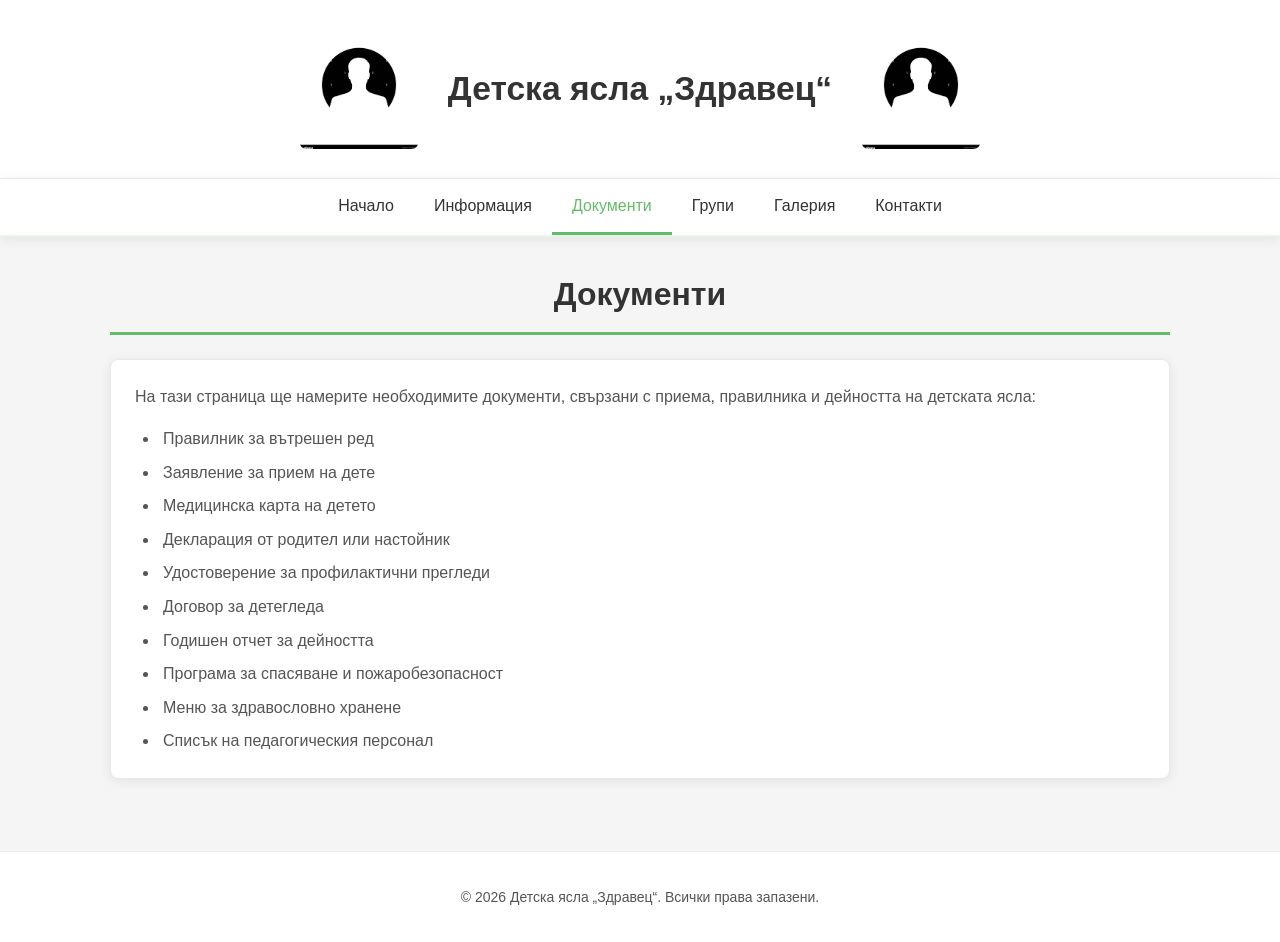
==== dokumenti.html @ 17e511cd "initial version" ====
<!DOCTYPE html>
<html lang="bg">
<head>
  <meta charset="UTF-8">
  <meta name="viewport" content="width=device-width, initial-scale=1.0">
  <title>Документи — Детска ясла Здравец</title>
  <link rel="stylesheet" href="css/style.css">
</head>
<body>

  <header class="site-header">
    <div class="container header-row">
      <img src="images/header/header-left.jpg" alt="">
      <h1 class="site-title">Детска ясла „Здравец“</h1>
      <img src="images/header/header-right.jpg" alt="">
    </div>
  </header>

  <nav class="site-nav">
    <div class="container">
      <ul class="nav-list">
        <li><a href="index.html">Начало</a></li>
        <li><a href="informacia.html">Информация</a></li>
        <li><a href="dokumenti.html" class="active">Документи</a></li>
        <li><a href="grupi.html">Групи</a></li>
        <li><a href="galeria.html">Галерия</a></li>
        <li><a href="kontakti.html">Контакти</a></li>
      </ul>
    </div>
  </nav>

  <main>
    <div class="container">
      <h1 class="page-title">Документи</h1>
      <section class="content-section">
        <div class="content-text">
          <p>На тази страница ще намерите необходимите документи, свързани с приема, правилника и дейността на детската ясла:</p>
          <ul class="doc-list">
            <li>Правилник за вътрешен ред</li>
            <li>Заявление за прием на дете</li>
            <li>Медицинска карта на детето</li>
            <li>Декларация от родител или настойник</li>
            <li>Удостоверение за профилактични прегледи</li>
            <li>Договор за детегледа</li>
            <li>Годишен отчет за дейността</li>
            <li>Програма за спасяване и пожаробезопасност</li>
            <li>Меню за здравословно хранене</li>
            <li>Списък на педагогическия персонал</li>
          </ul>
        </div>
      </section>
    </div>
  </main>

  <footer class="site-footer">
    <div class="container">
      <p>&copy; 2026 Детска ясла „Здравец“. Всички права запазени.</p>
    </div>
  </footer>

</body>
</html>
---- css/style.css ----
:root {
  --color-bg: #f5f5f5;
  --color-text: #333;
  --color-text-light: #555;
  --color-green-soft: #e8f5e9;
  --color-green-border: #c8e6c9;
  --color-green-accent: #66bb6a;
  --color-purple-soft: #ddd6eb;
  --color-purple-border: #a898c4;
  --color-purple-accent: #5c4a82;
  --color-nav-bg: #fff;
  --color-nav-active: #66bb6a;
  --max-width: 1100px;
  --radius: 8px;
  --shadow: 0 2px 12px rgba(0, 0, 0, 0.08);
  --card-border: 1px solid #e8e8e8;
}

*,
*::before,
*::after {
  box-sizing: border-box;
}

body {
  margin: 0;
  font-family: "Segoe UI", Roboto, Helvetica, Arial, sans-serif;
  font-size: 16px;
  line-height: 1.6;
  color: var(--color-text);
  background: var(--color-bg);
}

img {
  max-width: 100%;
  height: auto;
  display: block;
}

a {
  color: var(--color-green-accent);
}

a:hover {
  color: #4caf50;
}

.container {
  max-width: var(--max-width);
  margin: 0 auto;
  padding: 0 1.25rem;
}

/* Header */
.site-header {
  background: #fff;
  border-bottom: 1px solid #eee;
  padding: 1.8rem 0;
}

.header-row {
  display: flex;
  align-items: center;
  justify-content: center;
  gap: 1.8rem;
}

.header-row img {
  width: 120px;
  height: 120px;
  object-fit: cover;
  border-radius: var(--radius);
}

.site-title {
  margin: 0;
  font-size: 2.1rem;
  font-weight: 600;
  text-align: center;
  color: var(--color-text);
}

/* Navigation */
.site-nav {
  background: var(--color-nav-bg);
  border-bottom: 2px solid var(--color-green-soft);
  box-shadow: var(--shadow);
  position: sticky;
  top: 0;
  z-index: 100;
}

.nav-list {
  list-style: none;
  margin: 0;
  padding: 0;
  display: flex;
  flex-wrap: wrap;
  justify-content: center;
  gap: 0;
}

.nav-list a {
  display: block;
  padding: 0.875rem 1.25rem;
  text-decoration: none;
  color: var(--color-text);
  font-weight: 500;
  border-bottom: 3px solid transparent;
  transition: background 0.2s, border-color 0.2s;
}

.nav-list a:hover {
  background: var(--color-green-soft);
  color: var(--color-text);
}

.nav-list a.active {
  border-bottom-color: var(--color-nav-active);
  color: var(--color-green-accent);
}

/* Main content */
main {
  padding: 2rem 0 3rem;
}

.page-title {
  margin: 0 0 1.5rem;
  font-size: 2rem;
  font-weight: 600;
  color: var(--color-text);
  padding-bottom: 0.75rem;
  border-bottom: 3px solid var(--color-green-accent);
  text-align: center;
}

.section-title {
  margin: 0 0 1rem;
  font-size: 1.35rem;
  font-weight: 600;
  color: var(--color-text);
  text-align: center;
}

.content-section {
  background: #fff;
  padding: 1.5rem;
  border-radius: var(--radius);
  box-shadow: var(--shadow);
  border: var(--card-border);
  margin-bottom: 1.5rem;
}

.content-section .section-title {
  padding-bottom: 0.75rem;
  border-bottom: 2px solid var(--color-green-soft);
  margin-bottom: 1.25rem;
}

.content-text {
  margin: 0;
  color: var(--color-text-light);
}

.content-text p {
  margin: 0 0 1rem;
}

.content-text p:last-child {
  margin-bottom: 0;
}

.content-text code {
  background: #f0f0f0;
  padding: 0.15rem 0.4rem;
  border-radius: 4px;
  font-size: 0.9em;
}

.doc-list {
  margin: 0;
  padding-left: 1.5rem;
  color: var(--color-text-light);
}

.doc-list li {
  margin-bottom: 0.5rem;
  padding-left: 0.25rem;
}

.doc-list li:last-child {
  margin-bottom: 0;
}

/* Home image pair */
.image-pair {
  display: grid;
  grid-template-columns: 1fr 1fr;
  gap: 1rem;
  margin-top: 1.5rem;
}

.image-pair__item {
  aspect-ratio: 16 / 10;
  overflow: hidden;
  border-radius: var(--radius);
  box-shadow: var(--shadow);
}

.image-pair__item img {
  width: 100%;
  height: 100%;
  object-fit: cover;
}

/* Tables */
.table-wrap {
  overflow-x: auto;
  margin: 0;
  border-radius: var(--radius);
  border: var(--card-border);
}

.content-section .table-wrap {
  box-shadow: none;
}

table {
  width: 100%;
  border-collapse: collapse;
  background: #fff;
}

th,
td {
  padding: 0.75rem 1rem;
  text-align: left;
  border-bottom: 1px solid #eee;
}

th {
  background: var(--color-green-soft);
  font-weight: 600;
  color: var(--color-text);
}

tr:nth-child(even) td {
  background: #f9f9f9;
}

tr:last-child td {
  border-bottom: none;
}

/* Groups */
.group-card {
  padding: 1.5rem;
  margin-bottom: 1.5rem;
  border-radius: var(--radius);
  box-shadow: var(--shadow);
}

.group-card:nth-of-type(odd) {
  background: var(--color-green-soft);
  border: 1px solid var(--color-green-border);
}

.group-card:nth-of-type(even) {
  background: var(--color-purple-soft);
  border: 1px solid var(--color-purple-border);
}

.group-card:nth-of-type(odd) .group-card__title {
  color: #2e7d32;
}

.group-card:nth-of-type(even) .group-card__title {
  color: var(--color-purple-accent);
}

.group-card__title {
  margin: 0 0 1.25rem;
  font-size: 1.2rem;
  font-weight: 600;
  text-align: center;
}

.staff-row {
  display: grid;
  grid-template-columns: repeat(4, 1fr);
  gap: 1rem;
}

.staff-member {
  text-align: center;
}

.staff-member__photo {
  aspect-ratio: 1;
  overflow: hidden;
  border-radius: var(--radius);
  margin-bottom: 0.5rem;
  background: #fff;
}

.staff-member__photo img {
  width: 100%;
  height: 100%;
  object-fit: cover;
}

.staff-member__name {
  margin: 0;
  font-weight: 600;
  font-size: 0.9rem;
}

.staff-member__role {
  margin: 0.25rem 0 0;
  font-size: 0.8rem;
  color: var(--color-text-light);
}

/* Gallery */
.gallery-grid {
  display: grid;
  grid-template-columns: repeat(auto-fill, minmax(180px, 1fr));
  gap: 0.75rem;
}

.gallery-item {
  aspect-ratio: 1;
  overflow: hidden;
  border-radius: var(--radius);
  cursor: pointer;
  box-shadow: var(--shadow);
  border: none;
  padding: 0;
  background: #ddd;
}

.gallery-item img {
  width: 100%;
  height: 100%;
  object-fit: cover;
  transition: transform 0.2s;
}

.gallery-item:hover img {
  transform: scale(1.05);
}

/* Lightbox */
.lightbox {
  display: none;
  position: fixed;
  inset: 0;
  background: rgba(0, 0, 0, 0.9);
  z-index: 1000;
  align-items: center;
  justify-content: center;
}

.lightbox.is-open {
  display: flex;
}

.lightbox__img {
  max-width: 90vw;
  max-height: 85vh;
  object-fit: contain;
}

.lightbox__close,
.lightbox__prev,
.lightbox__next {
  position: absolute;
  background: rgba(255, 255, 255, 0.15);
  border: none;
  color: #fff;
  font-size: 2rem;
  cursor: pointer;
  padding: 0.5rem 1rem;
  border-radius: var(--radius);
  line-height: 1;
  transition: background 0.2s;
}

.lightbox__close:hover,
.lightbox__prev:hover,
.lightbox__next:hover {
  background: rgba(255, 255, 255, 0.3);
}

.lightbox__close {
  top: 1rem;
  right: 1rem;
  font-size: 1.5rem;
}

.lightbox__prev {
  left: 1rem;
  top: 50%;
  transform: translateY(-50%);
}

.lightbox__next {
  right: 1rem;
  top: 50%;
  transform: translateY(-50%);
}

/* Map */
.map-wrap {
  aspect-ratio: 16 / 9;
  border-radius: var(--radius);
  overflow: hidden;
  box-shadow: var(--shadow);
  margin-bottom: 2rem;
}

.map-wrap iframe {
  width: 100%;
  height: 100%;
  border: 0;
}

.content-section .image-pair {
  margin-top: 0;
}

.contact-info,
.content-section.contact-info {
  background: #fff;
  padding: 1.5rem;
  border-radius: var(--radius);
  box-shadow: var(--shadow);
  border: var(--card-border);
}

.contact-info p {
  margin: 0 0 0.5rem;
}

/* Footer */
.site-footer {
  background: #fff;
  border-top: 1px solid #eee;
  padding: 1.25rem 0;
  text-align: center;
  font-size: 0.875rem;
  color: var(--color-text-light);
}

/* Responsive */
@media (max-width: 768px) {
  .header-row {
    flex-direction: column;
    gap: 1.2rem;
  }

  .header-row img {
    width: 96px;
    height: 96px;
  }

  .site-title {
    font-size: 1.62rem;
  }

  .nav-list {
    flex-direction: column;
  }

  .nav-list a {
    text-align: center;
    border-bottom: 1px solid #eee;
  }

  .nav-list a.active {
    border-bottom-color: var(--color-nav-active);
    background: var(--color-green-soft);
  }

  .image-pair {
    grid-template-columns: 1fr;
  }

  .staff-row {
    grid-template-columns: repeat(2, 1fr);
  }

  .gallery-grid {
    grid-template-columns: repeat(2, 1fr);
  }
}

@media (max-width: 480px) {
  .staff-row {
    grid-template-columns: 1fr;
  }
}
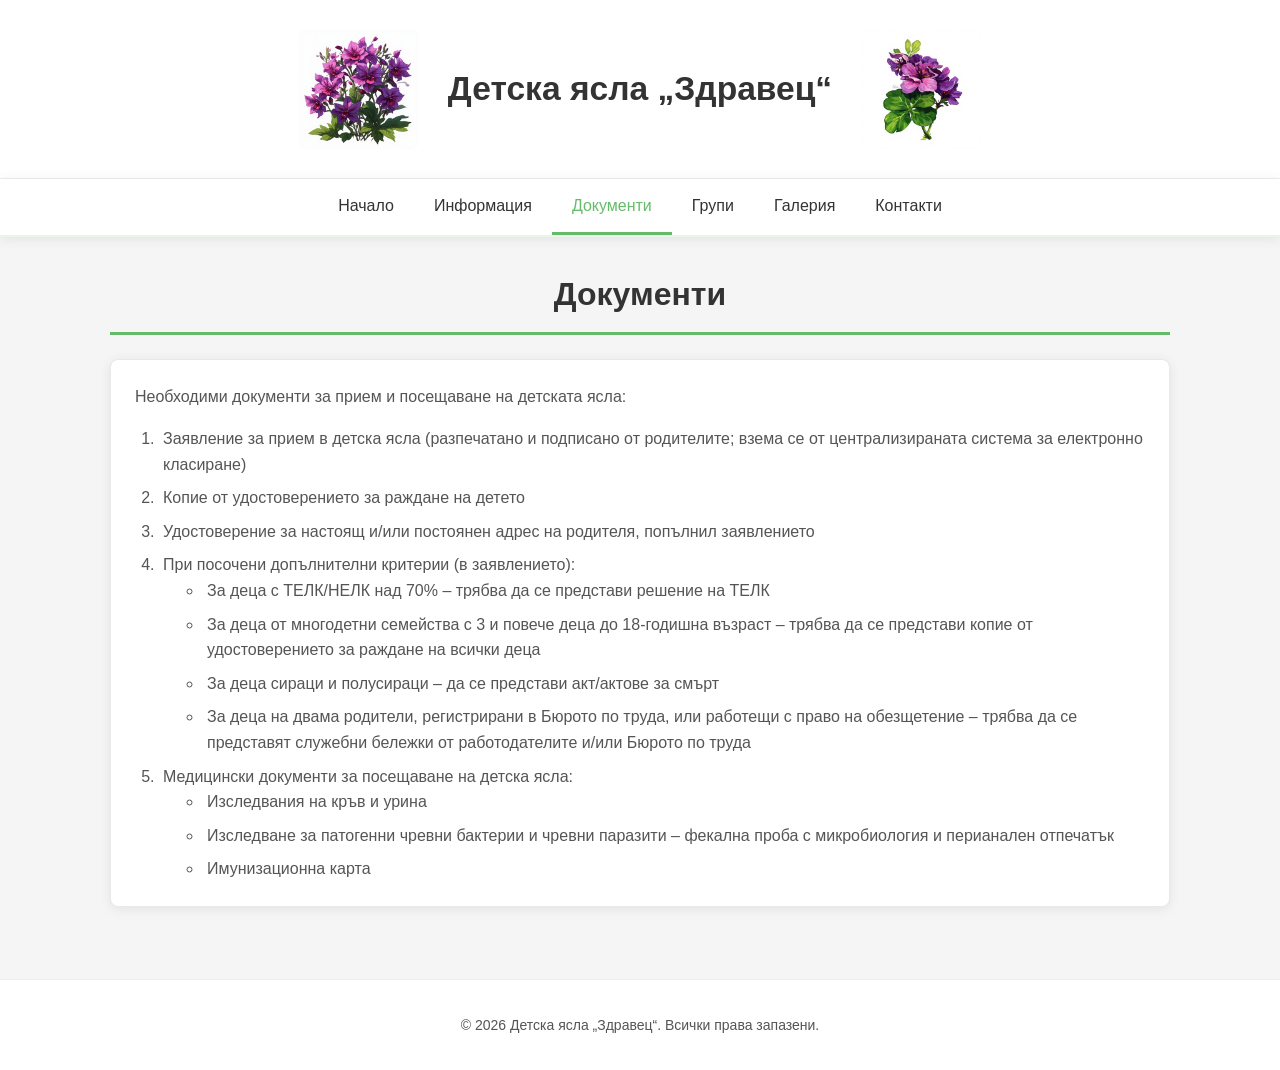
==== commit dd7bc46d: "docs" ====
--- a/dokumenti.html
+++ b/dokumenti.html
@@ -34,19 +34,27 @@
       <h1 class="page-title">Документи</h1>
       <section class="content-section">
         <div class="content-text">
-          <p>На тази страница ще намерите необходимите документи, свързани с приема, правилника и дейността на детската ясла:</p>
-          <ul class="doc-list">
-            <li>Правилник за вътрешен ред</li>
-            <li>Заявление за прием на дете</li>
-            <li>Медицинска карта на детето</li>
-            <li>Декларация от родител или настойник</li>
-            <li>Удостоверение за профилактични прегледи</li>
-            <li>Договор за детегледа</li>
-            <li>Годишен отчет за дейността</li>
-            <li>Програма за спасяване и пожаробезопасност</li>
-            <li>Меню за здравословно хранене</li>
-            <li>Списък на педагогическия персонал</li>
-          </ul>
+          <p>Необходими документи за прием и посещаване на детската ясла:</p>
+          <ol class="doc-list">
+            <li>Заявление за прием в детска ясла (разпечатано и подписано от родителите; взема се от централизираната система за електронно класиране)</li>
+            <li>Копие от удостоверението за раждане на детето</li>
+            <li>Удостоверение за настоящ и/или постоянен адрес на родителя, попълнил заявлението</li>
+            <li>При посочени допълнителни критерии (в заявлението):
+              <ul>
+                <li>За деца с ТЕЛК/НЕЛК над 70% – трябва да се представи решение на ТЕЛК</li>
+                <li>За деца от многодетни семейства с 3 и повече деца до 18-годишна възраст – трябва да се представи копие от удостоверението за раждане на всички деца</li>
+                <li>За деца сираци и полусираци – да се представи акт/актове за смърт</li>
+                <li>За деца на двама родители, регистрирани в Бюрото по труда, или работещи с право на обезщетение – трябва да се представят служебни бележки от работодателите и/или Бюрото по труда</li>
+              </ul>
+            </li>
+            <li>Медицински документи за посещаване на детска ясла:
+              <ul>
+                <li>Изследвания на кръв и урина</li>
+                <li>Изследване за патогенни чревни бактерии и чревни паразити – фекална проба с микробиология и перианален отпечатък</li>
+                <li>Имунизационна карта</li>
+              </ul>
+            </li>
+          </ol>
         </div>
       </section>
     </div>
--- a/css/style.css
+++ b/css/style.css
@@ -226,6 +226,15 @@
   box-shadow: none;
 }
 
+.schedule-caption {
+  text-align: center;
+  margin-bottom: 1.25rem;
+}
+
+.schedule-caption p {
+  margin: 0;
+}
+
 table {
   width: 100%;
   border-collapse: collapse;
@@ -253,6 +262,25 @@
   border-bottom: none;
 }
 
+/* Branch Banner */
+.branch-banner {
+  background: #fff;
+  border-radius: var(--radius);
+  box-shadow: var(--shadow);
+  border: var(--card-border);
+  border-left: 5px solid var(--color-green-accent);
+  padding: 1.25rem 1.5rem;
+  margin: 2rem 0 1.5rem;
+  text-align: center;
+}
+
+.branch-banner h2 {
+  margin: 0;
+  font-size: 1.5rem;
+  font-weight: 600;
+  color: var(--color-text);
+}
+
 /* Groups */
 .group-card {
   padding: 1.5rem;
@@ -280,10 +308,16 @@
 }
 
 .group-card__title {
+  margin: 0 0 0.5rem;
+  font-size: 1.2rem;
+  font-weight: 600;
+  text-align: center;
+}
+
+.group-card__phone {
+  text-align: center;
   margin: 0 0 1.25rem;
-  font-size: 1.2rem;
-  font-weight: 600;
-  text-align: center;
+  font-size: 0.95rem;
 }
 
 .staff-row {
@@ -307,7 +341,7 @@
 .staff-member__photo img {
   width: 100%;
   height: 100%;
-  object-fit: cover;
+  object-fit: contain;
 }
 
 .staff-member__name {
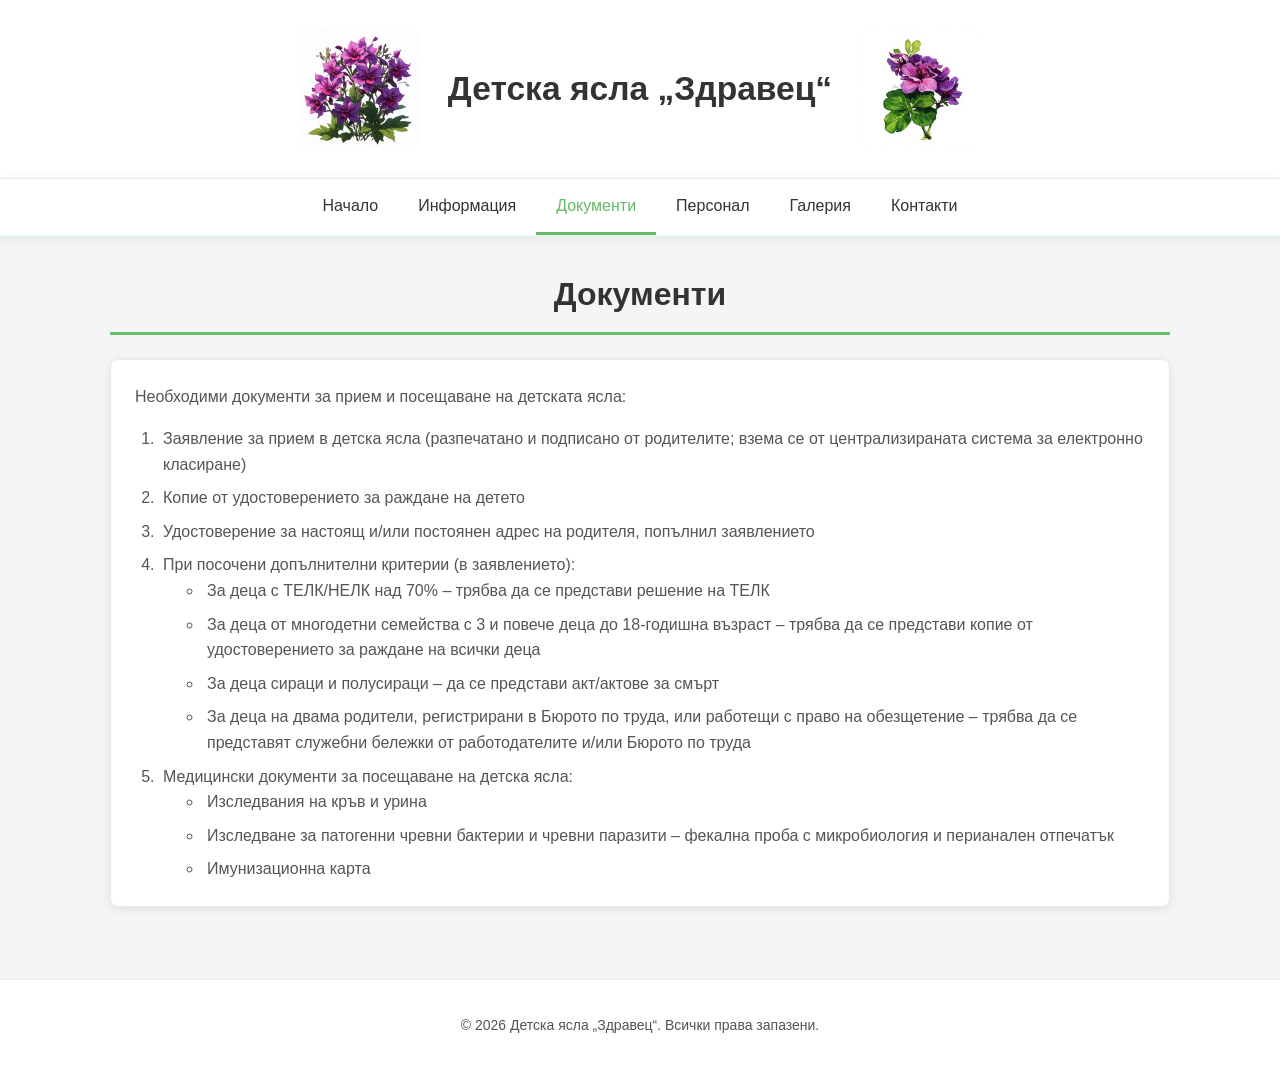
==== commit 839ed87c: "Personal revamped" ====
--- a/dokumenti.html
+++ b/dokumenti.html
@@ -22,7 +22,8 @@
         <li><a href="index.html">Начало</a></li>
         <li><a href="informacia.html">Информация</a></li>
         <li><a href="dokumenti.html" class="active">Документи</a></li>
-        <li><a href="grupi.html">Групи</a></li>
+        <!-- <li><a href="grupi.html">Групи</a></li> -->
+        <li><a href="personal.html">Персонал</a></li>
         <li><a href="galeria.html">Галерия</a></li>
         <li><a href="kontakti.html">Контакти</a></li>
       </ul>
--- a/css/style.css
+++ b/css/style.css
@@ -281,6 +281,48 @@
   color: var(--color-text);
 }
 
+/* Staff Subgroups */
+.staff-subgroups-grid {
+  display: grid;
+  grid-template-columns: repeat(auto-fill, minmax(280px, 1fr));
+  gap: 1.25rem;
+  margin-top: 1rem;
+}
+
+.subgroup-card {
+  background: #fafafa;
+  border: var(--card-border);
+  border-radius: var(--radius);
+  padding: 1.25rem;
+  box-shadow: var(--shadow);
+}
+
+.subgroup-card__title {
+  margin: 0 0 0.75rem;
+  font-size: 1.15rem;
+  font-weight: 600;
+  color: #2e7d32;
+  border-bottom: 2px solid var(--color-green-soft);
+  padding-bottom: 0.4rem;
+}
+
+.subgroup-card__list {
+  list-style: none;
+  margin: 0;
+  padding: 0;
+}
+
+.subgroup-card__list li {
+  padding: 0.35rem 0;
+  border-bottom: 1px solid #eee;
+  color: var(--color-text);
+  font-size: 0.95rem;
+}
+
+.subgroup-card__list li:last-child {
+  border-bottom: none;
+}
+
 /* Groups */
 .group-card {
   padding: 1.5rem;
